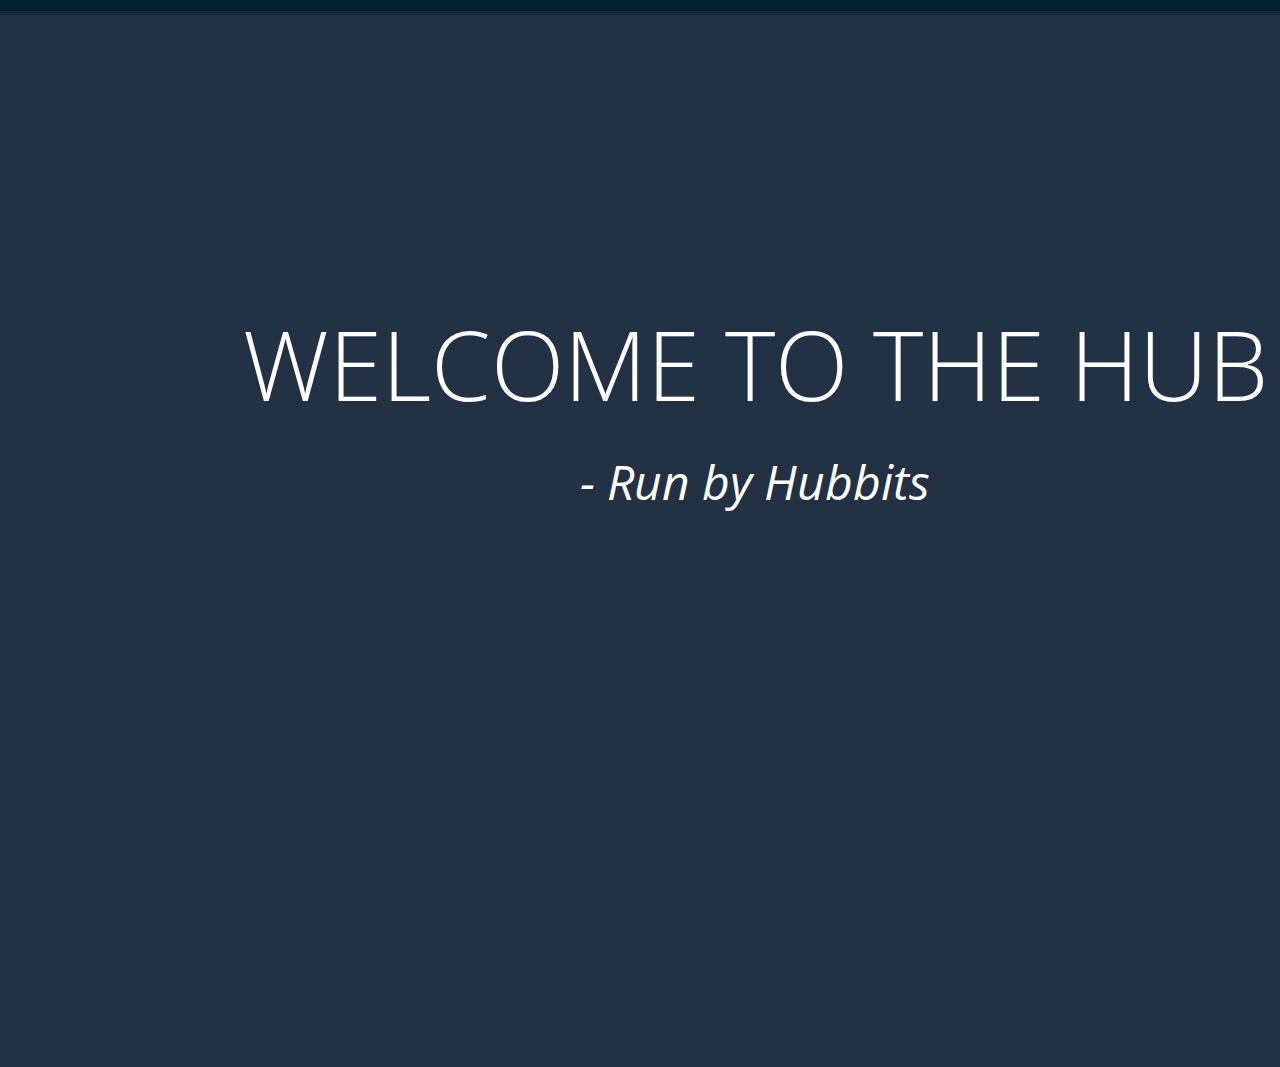
==== TheHub/index.html @ 23f6824a "Adding The Hub Signboard" ====
<!DOCTYPE html>
<html lang="en-US">
   <head>
      <meta charset="UTF-8">
      <meta name="viewport" content="width=device-width" />
      <title>WELCOME TO SERVICE INNOVATION LAB</title>
      <link rel="stylesheet" href="css/components.css">
      <link rel="stylesheet" href="css/responsee.css">
      <link rel="stylesheet" href="owl-carousel/owl.carousel.css">
      <link rel="stylesheet" href="owl-carousel/owl.theme.css">
      <!-- CUSTOM STYLE -->
      <link rel="stylesheet" href="css/template-style.css">
      <link href='http://fonts.googleapis.com/css?family=Open+Sans:400,300,600,700,800&subset=latin,latin-ext' rel='stylesheet' type='text/css'>
      <script type="text/javascript" src="js/jquery-1.8.3.min.js"></script>
      <script type="text/javascript" src="js/jquery-ui.min.js"></script>
      <script type="text/javascript" src="js/modernizr.js"></script>
      <script type="text/javascript" src="js/responsee.js"></script>
      <script type="text/javascript" src="js/template-scripts.js"></script>


      <!--[if lt IE 9]>
	      <script src="http://html5shiv.googlecode.com/svn/trunk/html5.js"></script>
        <script src="http://css3-mediaqueries-js.googlecode.com/svn/trunk/css3-mediaqueries.js"></script>
      <![endif]-->
   </head>
   <body class="size-1140">

 <!-- VIDEO FOR DEMO -->
<!--    <iframe width="820" height="615"
      src="https://www.youtube.com/embed/4ecvhmOAw84?autoplay=1">
    </iframe> -->

      <!-- TOP NAV WITH LOGO -->
      <header>
         <div id="topbar">
            <div class="line">
               <div class="s-12 m-6 l-6">
                  <!-- <p>CONTACT US: <strong>0800 200 200</strong> | <strong>contact@sampledomain.com</strong></p> -->
               </div>
               <div class="s-12 m-6 l-6">
                  <div class="social right">
                     <!-- <a><i class="icon-facebook_circle"></i></a> <a><i class="icon-twitter_circle"></i></a> <a><i class="icon-google_plus_circle"></i></a> <a><i class="icon-instagram_circle"></i></a> -->
                  </div>
               </div>
            </div>
         </div>
      </header>
      <section>
         <!-- CAROUSEL -->
         <div id="carousel">
            <div id="owl-demo" class="owl-carousel owl-theme">
               <div class="item">
                  <img src="img/turquoise.png" height= "420" width= "420">
                  <div class="line">
                     <div class="text hide-s">
                        <!--<div class="line">
                          <div class="prev-arrow hide-s hide-m">
                             <i class="icon-chevron_left"></i>
                          </div>
                          <div class="next-arrow hide-s hide-m">
                             <i class="icon-chevron_right"></i>
                          </div>
                        </div>-->
                        <h2>WELCOME TO THE HUB</h2>
                        <p>- Run by Hubbits</p>
                     </div>
                  </div>
               </div>
               <!-- <div class="item">
                  <img src="img/turquoise.png" height= "420" width= "420">
				                   <div class="line">
                     <div class="text hide-s">
                        <h2>Prototyping new ways of working across government</h2>
                     </div> -->
                  </div>
               </div>
            </div>
         </div>
		        <!-- FOOTER -->
      <!-- <footer>
         <div class="line">
            <div class="s-12 l-6">
               <p>Copyright 2017, Level 3</p>
            </div>
         </div>
      </footer> -->
      <script type="text/javascript" src="owl-carousel/owl.carousel.js"></script>
      <script type="text/javascript">
         jQuery(document).ready(function($) {
            var theme_slider = $("#owl-demo");
            $("#owl-demo").owlCarousel({
                navigation: false,
                slideSpeed: 700,
                paginationSpeed: 700,
                autoPlay: 10000,
                addClassActive: true,
             // transitionStyle: "fade",
                singleItem: true
            });
            $("#owl-demo2").owlCarousel({
                slideSpeed: 700,
                autoPlay: true,
                navigation: true,
                navigationText: ["&#xf007","&#xf006"],
                pagination: false,
                singleItem: true
            });

            // Custom Navigation Events
            /*  $(".next-arrow").click(function() {
                theme_slider.trigger('owl.next');
            })
            $(".prev-arrow").click(function() {
                theme_slider.trigger('owl.prev');
            }) */
        });
      </script>
   </body>
</html>
---- TheHub/css/components.css ----
/*
 * Components CSS - v3 - 2015-08-22
 * http://www.myresponsee.com
 * Copyright 2015, Vision Design - graphic zoo
 * Free to use under the MIT license.
*/
/* Tabs */
.tab-item {
  background: none repeat scroll 0 0 #fff;
  display: none;
  padding: 1.25em 0;
}
.tab-item.tab-active {
  display: block;
}
.tab-content > .tab-label {
  display: none;
}
.tab-nav > .tab-label {
  float:left;
}
a.tab-label, a.tab-label:link, a.tab-label:visited, a.tab-label:hover {
  background: none repeat scroll 0 0 #262626;
  color: #fff;
  margin-right: 1px;
  padding: 0.625em 1.25em;
  transition: background 0.20s linear 0s;
  -o-transition: background 0.20s linear 0s;
  -ms-transition: background 0.20s linear 0s;
  -moz-transition: background 0.20s linear 0s;
  -webkit-transition: background 0.20s linear 0s;
}
a.tab-label:hover,a.tab-label.active-btn {
  background: none repeat scroll 0 0 #999;
}
.tab-label.active-btn {
  cursor: default;
}
.tab-content {
  text-align: left;
}
@media screen and (max-width:768px) {    
  .tab-nav > .tab-label {
    margin: 0.5px 0;
    width: 100%;
  }
}
/* Custom forms */
form.customform input, form.customform select, form.customform textarea, form.customform button {
 font-size:0.9em;
 font-family:inherit;
 margin-bottom:1.25em;
} 
form.customform input, form.customform select {height: 2.7em;}
form.customform input, form.customform textarea, form.customform select { 
 background: none repeat scroll 0 0 #F5F5F5;
 transition: background 0.20s linear 0s;
 -o-transition: background 0.20s linear 0s;
 -ms-transition: background 0.20s linear 0s;
 -moz-transition: background 0.20s linear 0s;
 -webkit-transition: background 0.20s linear 0s;
}
form.customform input:hover, form.customform textarea:hover, form.customform select:hover, form.customform input:focus, form.customform textarea:focus, form.customform select:focus {background: none repeat scroll 0 0 #fff;}
form.customform input, form.customform textarea, form.customform select {
 background: none repeat scroll 0 0 #F5F5F5;
 border: 1px solid #E0E0E0;
 padding: 0.625em;
 width: 100%;
}
form.customform input[type="file"] {
 border: 1px solid #E0E0E0;
 height: auto;
 max-height: 2.7em;
 min-height: 2.7em;
 padding: 0.4em;
 width: 100%;
}
form.customform input[type="radio"], form.customform input[type="checkbox"] {
 margin-right: 0.625em;
 width:auto;
 padding:0;
 height:auto;
}
form.customform option {padding: 0.625em;}
form.customform select[multiple="multiple"] {height: auto;}
form.customform button {
 width: 100%;
 background: none repeat scroll 0 0 #444;
 border: 0 none;
 color: #fff;
 height: 2.7em;
 padding: 0.625em;
 cursor:pointer;
 width: 100%;
 transition: background 0.20s linear 0s;
 -o-transition: background 0.20s linear 0s;
 -ms-transition: background 0.20s linear 0s;
 -moz-transition: background 0.20s linear 0s;
 -webkit-transition: background 0.20s linear 0s;
}	
form.customform button:hover {background: none repeat scroll 0 0 #666;}
/* Icon font - MFG labs */
@font-face {
  font-family: 'mfg';
    src: url('../font/mfglabsiconset-webfont.eot');
    src: url('../font/mfglabsiconset-webfont.svg#mfg_labs_iconsetregular') format('svg'),
   		   url('../font/mfglabsiconset-webfont.eot?#iefix') format('embedded-opentype'),
         url('../font/mfglabsiconset-webfont.woff') format('woff'),
         url('../font/mfglabsiconset-webfont.ttf') format('truetype');
    font-weight: normal;
    font-style: normal;
}
i, .icon {
  font-family: 'mfg';
  font-size: 1em;
  font-style: normal;
  font-weight: normal;
  color:#e3e3e3;
}
.icon2x {font-size: 2em;}
.icon3x {font-size: 3em;}
.gradient {
  color: #999;
  text-shadow: 1px 1px 1px rgba(27, 27, 27, 0.19);
  transition: all 0.1s ease-in-out 0s;
}
.gradient:hover, .gradient .current {
  color: #eee;
  text-shadow: 0 0 3px rgba(255, 255, 255, 0.25);
}
.icon-cloud:before { content: "\2601"; }
.icon-at:before { content: "\0040"; }
.icon-plus:before { content: "\002B"; }
.icon-minus:before { content: "\2212"; }
.icon-arrow_up:before { content: "\2191"; }
.icon-arrow_down:before { content: "\2193"; }
.icon-arrow_right:before { content: "\2192"; }
.icon-arrow_left:before { content: "\2190"; }
.icon-chevron_down:before { content: "\f004"; }
.icon-chevron_up:before { content: "\f005"; }
.icon-chevron_right:before { content: "\f006"; }
.icon-chevron_left:before { content: "\f007"; }
.icon-reorder:before { content: "\f008"; }
.icon-list:before { content: "\f009"; }
.icon-reorder_square:before { content: "\f00a"; }
.icon-reorder_square_line:before { content: "\f00b"; }
.icon-coverflow:before { content: "\f00c"; }
.icon-coverflow_line:before { content: "\f00d"; }
.icon-pause:before { content: "\f00e"; }
.icon-play:before { content: "\f00f"; }
.icon-step_forward:before { content: "\f010"; }
.icon-step_backward:before { content: "\f011"; }
.icon-fast_forward:before { content: "\f012"; }
.icon-fast_backward:before { content: "\f013"; }
.icon-cloud_upload:before { content: "\f014"; }
.icon-cloud_download:before { content: "\f015"; }
.icon-data_science:before { content: "\f016"; }
.icon-data_science_black:before { content: "\f017"; }
.icon-globe:before { content: "\f018"; }
.icon-globe_black:before { content: "\f019"; }
.icon-math_ico:before { content: "\f01a"; }
.icon-math:before { content: "\f01b"; }
.icon-math_black:before { content: "\f01c"; }
.icon-paperplane_ico:before { content: "\f01d"; }
.icon-paperplane:before { content: "\f01e"; }
.icon-paperplane_black:before { content: "\f01f"; }
.icon-color_balance:before { content: "\f020"; }
.icon-star:before { content: "\2605"; }
.icon-star_half:before { content: "\f022"; }
.icon-star_empty:before { content: "\2606"; }
.icon-star_half_empty:before { content: "\f024"; }
.icon-reload:before { content: "\f025"; }
.icon-heart:before { content: "\2665"; }
.icon-heart_broken:before { content: "\f028"; }
.icon-hashtag:before { content: "\f029"; }
.icon-reply:before { content: "\f02a"; }
.icon-retweet:before { content: "\f02b"; }
.icon-signin:before { content: "\f02c"; }
.icon-signout:before { content: "\f02d"; }
.icon-download:before { content: "\f02e"; }
.icon-upload:before { content: "\f02f"; }
.icon-placepin:before { content: "\f031"; }
.icon-display_screen:before { content: "\f032"; }
.icon-tablet:before { content: "\f033"; }
.icon-smartphone:before { content: "\f034"; }
.icon-connected_object:before { content: "\f035"; }
.icon-lock:before { content: "\F512"; }
.icon-unlock:before { content: "\F513"; }
.icon-camera:before { content: "\F4F7"; }
.icon-isight:before { content: "\f039"; }
.icon-video_camera:before { content: "\f03a"; }
.icon-random:before { content: "\f03b"; }
.icon-message:before { content: "\F4AC"; }
.icon-discussion:before { content: "\f03d"; }
.icon-calendar:before { content: "\F4C5"; }
.icon-ringbell:before { content: "\f03f"; }
.icon-movie:before { content: "\f040"; }
.icon-mail:before { content: "\2709"; }
.icon-pen:before { content: "\270F"; }
.icon-settings:before { content: "\9881"; }
.icon-measure:before { content: "\f044"; }
.icon-vector:before { content: "\f045"; }
.icon-vector_pen:before { content: "\2712"; }
.icon-mute_on:before { content: "\f047"; }
.icon-mute_off:before { content: "\f048"; }
.icon-home:before { content: "\2302"; }
.icon-sheet:before { content: "\f04a"; }
.icon-arrow_big_right:before { content: "\21C9"; }
.icon-arrow_big_left:before { content: "\21C7"; }
.icon-arrow_big_down:before { content: "\21CA"; }
.icon-arrow_big_up:before { content: "\21C8"; }
.icon-dribbble_circle:before { content: "\f04f"; }
.icon-dribbble:before { content: "\f050"; }
.icon-facebook_circle:before { content: "\f051"; }
.icon-facebook:before { content: "\f052"; }
.icon-git_circle_alt:before { content: "\f053"; }
.icon-git_circle:before { content: "\f054"; }
.icon-git:before { content: "\f055"; }
.icon-octopus:before { content: "\f056"; }
.icon-twitter_circle:before { content: "\f057"; }
.icon-twitter:before { content: "\f058"; }
.icon-google_plus_circle:before { content: "\f059"; }
.icon-google_plus:before { content: "\f05a"; }
.icon-linked_in_circle:before { content: "\f05b"; }
.icon-linked_in:before { content: "\f05c"; }
.icon-instagram:before { content: "\f05d"; }
.icon-instagram_circle:before { content: "\f05e"; }
.icon-mfg_icon:before { content: "\f05f"; }
.icon-xing:before { content: "\F532"; }
.icon-xing_circle:before { content: "\F533"; }
.icon-mfg_icon_circle:before { content: "\f060"; }
.icon-user:before { content: "\f061"; }
.icon-user_male:before { content: "\f062"; }
.icon-user_female:before { content: "\f063"; }
.icon-users:before { content: "\f064"; }
.icon-file_open:before { content: "\F4C2"; }
.icon-file_close:before { content: "\f067"; }
.icon-file_alt:before { content: "\f068"; }
.icon-file_close_alt:before { content: "\f069"; }
.icon-attachment:before { content: "\f06a"; }
.icon-check:before { content: "\2713"; }
.icon-cross_mark:before { content: "\274C"; }
.icon-cancel_circle:before { content: "\F06E"; }
.icon-check_circle:before { content: "\f06d"; }
.icon-magnifying:before { content: "\F50D"; }
.icon-inbox:before { content: "\f070"; }
.icon-clock:before { content: "\23F2"; }
.icon-stopwatch:before { content: "\23F1"; }
.icon-hourglass:before { content: "\231B"; }
.icon-trophy:before { content: "\f074"; }
.icon-unlock_alt:before { content: "\F075"; }
.icon-lock_alt:before { content: "\F510"; }
.icon-arrow_doubled_right:before { content: "\21D2"; }
.icon-arrow_doubled_left:before { content: "\21D0"; }
.icon-arrow_doubled_down:before { content: "\21D3"; }
.icon-arrow_doubled_up:before { content: "\21D1"; }
.icon-link:before { content: "\f07B"; }
.icon-warning:before { content: "\2757"; }
.icon-warning_alt:before { content: "\2755"; }
.icon-magnifying_plus:before { content: "\f07E"; }
.icon-magnifying_minus:before { content: "\f07F"; }
.icon-white_question:before { content: "\2754"; }
.icon-black_question:before { content: "\2753"; }
.icon-stop:before { content: "\f080"; }
.icon-share:before { content: "\f081"; }
.icon-eye:before { content: "\f082"; }
.icon-trash_can:before { content: "\f083"; }
.icon-hard_drive:before { content: "\f084"; }
.icon-information_black:before { content: "\f085"; }
.icon-information_white:before { content: "\f086"; }
.icon-printer:before { content: "\f087"; }
.icon-letter:before { content: "\f088"; }
.icon-soundcloud:before { content: "\f089"; }
.icon-soundcloud_circle:before { content: "\f08A"; }
.icon-anchor:before { content: "\2693"; }
.icon-female_sign:before { content: "\2640"; }
.icon-male_sign:before { content: "\2642"; }
.icon-joystick:before { content: "\F514"; }
.icon-high_voltage:before { content: "\26A1"; }
.icon-fire:before { content: "\F525"; }
.icon-newspaper:before { content: "\F4F0"; }
.icon-chart:before { content: "\F526"; }
.icon-spread:before { content: "\F527"; }
.icon-spinner_1:before { content: "\F528"; }
.icon-spinner_2:before { content: "\F529"; }
.icon-chart_alt:before { content: "\F530"; }
.icon-label:before { content: "\F531"; }
.icon-brush:before { content: "\E000"; }
.icon-refresh:before { content: "\E001"; }
.icon-node:before { content: "\E002"; }
.icon-node_2:before { content: "\E003"; }
.icon-node_3:before { content: "\E004"; }
.icon-link_2_nodes:before { content: "\E005"; }
.icon-link_3_nodes:before { content: "\E006"; }
.icon-link_loop_nodes:before { content: "\E007"; }
.icon-node_size:before { content: "\E008"; }
.icon-node_color:before { content: "\E009"; }
.icon-layout_directed:before { content: "\E010"; }
.icon-layout_radial:before { content: "\E011"; }
.icon-layout_hierarchical:before { content: "\E012"; }
.icon-node_link_direction:before { content: "\E013"; }
.icon-node_link_short_path:before { content: "\E014"; }
.icon-node_cluster:before { content: "\E015"; }
.icon-display_graph:before { content: "\E016"; }
.icon-node_link_weight:before { content: "\E017"; }
.icon-more_node_links:before { content: "\E018"; }
.icon-node_shape:before { content: "\E00A"; }
.icon-node_icon:before { content: "\E00B"; }
.icon-node_text:before { content: "\E00C"; }
.icon-node_link_text:before { content: "\E00D"; }
.icon-node_link_color:before { content: "\E00E"; }
.icon-node_link_shape:before { content: "\E00F"; }
.icon-credit_card:before { content: "\F4B3"; }
.icon-disconnect:before { content: "\F534"; }
.icon-graph:before { content: "\F535"; }
.icon-new_user:before { content: "\F536"; }
---- TheHub/css/responsee.css ----
/*
 * Responsee CSS - v3 - 2015-08-22
 * http://www.myresponsee.com
 * Copyright 2015, Vision Design - graphic zoo
 * Free to use under the MIT license.
*/
* {  
  -webkit-box-sizing:border-box;
	-moz-box-sizing:border-box;
	box-sizing:border-box;
	margin:0;	
  }
body {
	background:none repeat scroll 0 0 #d3d3d3;
	font-size:100%;
  font-family:"Open Sans",Arial,sans-serif;
  color:#444;
  }
h1, h2, h3, h4, h5, h6 {
  color:#444;
  font-weight: normal;
  margin:0.2em 0 0.2em 0;    
}
h1 {font-size:2.4em;}
h2 {font-size:2em;}  
h3 {font-size:1.6em;}  
h4 {font-size:1.2em;}  
h5 {font-size:1em;}  
h6 {font-size:0.9em;}    
a, a:link, a:visited, a:hover, a:active {
	text-decoration:none;
  color:#444;
	}
img {
  border:0;
  display:block;
	height:auto;
	max-width:100%;
  width:auto;
	}
.owl-item img, .full-img {
  max-width: none;
	width:100%;
	}  
table {
	background:none repeat scroll 0 0 #fff;
	border:1px solid #D0D0D0;
	border-collapse:collapse;
	border-spacing:0;
	text-align:left;
	width:100%;
	}
table tr td, table tr th {padding:0.625em;}
table tfoot, table thead {background:none repeat scroll 0 0 #e0e0e0;}
table tr:nth-of-type(2n) {background:none repeat scroll 0 0 #e0e0e0;}
th {border-right:1px solid #fff;}
td {border-right:1px solid #e0e0e0;}
.size-960 .line {
  margin:0 auto;
  max-width:60em;
  padding:0 0.625em;
}
.size-1140 .line {
  margin:0 auto;
  max-width:71.25em;
  padding:0 0.625em;
}
.size-960.align-content-left .line,.size-1140.align-content-left .line {margin-left:0;}
form {line-height:1.4em;}
nav {
  display:block;
  width:100%;
  background:#262626;
}
.line:after,nav:after,.center:after,.box:after {
  clear:both;
  content:".";
  display:block;
  height:0;
  line-height:0;
  visibility:hidden;
}
.top-nav ul {padding:0;}
.top-nav ul ul {
  position:absolute;
  background:#262626;
}
.top-nav li {
  float:left;
  list-style:none outside none;
  cursor:pointer;
}
.top-nav li a {
  padding:1.25em;
  display:block;
  color:#fff; 
}
.top-nav li ul li a {
  background:none repeat scroll 0 0 #222;
  min-width:100%;
  padding:0.625em;
}
.top-nav li a:hover, .aside-nav li a:hover {background:#999;}
.top-nav li ul {display:none;}
.top-nav li ul li {
  float:none;
  list-style:none outside none;
  min-width:100%;
  padding:0;
}
.top-nav li ul li ul li {
  float:none;
  list-style:none outside none;
  min-width:100%;
  padding:0;
}
.count-number {
  background:none repeat scroll 0 0 #777;
  -webkit-border-radius:10em;
  -moz-border-radius:10em;
  border-radius:10em;
  display:inline-block;
  font-size:0.7em;
  line-height:1.8em;
  margin-left:0.3125em;
  text-align:center;
  width:1.8em;  
  color:#fff; 
  margin-bottom:-0.3125em; 
}
ul.chevron .count-number {display:none;}
ul.chevron .submenu > a:after, ul.chevron .sub-submenu > a:after,ul.chevron .aside-submenu > a:after, ul.chevron .aside-sub-submenu > a:after {
  content:"\f004";
  display:inline-block;
  font-family:mfg;
  font-size:0.7em;
  margin:0 0.625em;
}
.top-nav .active-item a {background:none repeat scroll 0 0 #999;}
.aside-nav > ul > li.active-item > a:link, .aside-nav > ul > li.active-item > a:visited {
  background:none repeat scroll 0 0 #999;
  color:#fff;
} 
@media screen and (min-width:769px) {
  .aside-nav .count-number {
	 margin-left:-1.25em;	
	 float:right;	
  }
  .top-nav li:hover > ul {
	 display:block;
	 z-index:10;
  }  
.top-nav li:hover > ul ul {
    left:100%;
    margin:-2.5em 0;
    width:100%;
  } 
}
.nav-text {display:none;}
.aside-nav li li a, .aside-nav li li.active-item a, .aside-nav li li.aside-sub-submenu li a, 
.aside-nav > ul > li > a, .aside-nav > ul > li.active-item > a:link, .aside-nav > ul > li.active-item > a:visited, .aside-nav li > ul,
.top-nav .active-item a, .top-nav li a, .aside-nav li a, .top-nav li ul li a, .top-nav li a,.top-nav li a, .top-nav li ul li a, .top-nav li ul li ul li a {
  transition:background 0.20s linear 0s;
  -o-transition:background 0.20s linear 0s;
  -ms-transition:background 0.20s linear 0s;
  -moz-transition:background 0.20s linear 0s;
  -webkit-transition:background 0.20s linear 0s;
}
.aside-nav ul {
  background:#e8e8e8; 
  padding:0;
}
.aside-nav li {
  list-style:none outside none;
  cursor:pointer;
}
.aside-nav li a {
  display:block;
  padding:1.25em;
  border-bottom:1px solid #d2d2d2; 
}
.aside-nav > ul > li:last-child a {border-bottom:0 none;}
.aside-nav li > ul {
  height:0;
  display:block;
  position:relative;
  background:#f4f4f4;
  border-left:solid 1px #f2f2f2;
  border-right:solid 1px #f2f2f2;
  overflow:hidden;
}
.aside-nav li ul ul {
  border:0;
  background:#fff;
}
.aside-nav ul ul a {padding:0.625em 1.25em;}
.aside-nav li a:link, .aside-nav li a:visited {color:#333;}
.aside-nav li li a:hover, .aside-nav li li.active-item > a, .aside-nav li li.aside-sub-submenu li a:hover {
  color:#999;
  background:none;
}
.aside-nav > ul > li > a:hover {color:#fff;}
.aside-nav li li a:hover:before, .aside-nav li li.active-item a:before {
  content:"\f006";
  display:inline-block;
  font-family:"mfg";
  font-size:0.6em;
  margin:0 0.625em 0 -1.25em;
  width:0.625em;
}
.aside-nav li li a:link, .aside-nav li li a:visited {background:none;}
.aside-nav .show-aside-ul, .aside-nav .active-aside-item  {
  display:block;  
  height:auto;
}
.padding {
  display:list-item;
  list-style:none outside none;
  padding:10px;
}
.margin {margin:0 -0.625em;}
.line {clear:left;}
.line .line {padding:0;}
.hide-l {display:none;}
.box {
  background:none repeat scroll 0 0 #fff;
  display:block;
  padding:1.25em;
  width:100%;
}
.margin-bottom {margin-bottom:1.25em;}
.s-1, .s-2,.s-five,.s-3, .s-4, .s-5, .s-6, .s-7, .s-8, .s-9, .s-10, .s-11, .s-12, .m-1, .m-2, .m-five, .m-3, .m-4, .m-5, .m-6, .m-7, .m-8, .m-9, .m-10, .m-11, .m-12, .l-1, .l-2, .l-five, .l-3, .l-4, .l-5, .l-6, .l-7, .l-8, .l-9, .l-10, .l-11, .l-12 {
  float:left;
  position:relative;
}
.l-offset-1 {margin-left:8.3333%;}
.l-offset-2 {margin-left:16.6666%;}
.l-offset-five {margin-left:16.6666%;}
.l-offset-3 {margin-left:25%;}
.l-offset-4 {margin-left:33.3333%;}
.l-offset-5 {margin-left:41.6666%;}
.l-offset-6 {margin-left:50%;}
.l-offset-7 {margin-left:58.3333%;}
.l-offset-8 {margin-left:66.6666%;}
.l-offset-9 {margin-left:75%;}
.l-offset-10 {margin-left:83.3333%;}
.l-offset-11 {margin-left:90%;}
.l-offset-12 {margin-left:100%;} 
.s-1 {width:8.3333%;}
.s-2 {width:16.6666%;}
.s-five {width:16.6666%;}
.s-3 {width:25%;}
.s-4 {width:33.3333%;}
.s-5 {width:41.6666%;}
.s-6 {width:50%;}
.s-7 {width:58.3333%;}
.s-8 {width:66.6666%;}
.s-9 {width:75%;}
.s-10 {width:83.3333%;}
.s-11 {width:90%;}
.s-12 {width:100%;}
.margin > .s-1,.margin > .s-2,.margin > .s-five,.margin > .s-3,.margin > .s-4,.margin > .s-5,.margin > .s-6,.margin > .s-7,.margin > .s-8,.margin > .s-9,.margin > .s-10,.margin > .s-11,.margin > .s-12,
.margin > .m-1,.margin > .m-2,.margin > .m-five,.margin > .m-3,.margin > .m-4,.margin > .m-5,.margin > .m-6,.margin > .m-7,.margin > .m-8,.margin > .m-9,.margin > .m-10,.margin > .m-11,.margin > .m-12,
.margin > .l-1,.margin > .l-2,.margin > .l-five,.margin > .l-3,.margin > .l-4,.margin > .l-5,.margin > .l-6,.margin > .l-7,.margin > .l-8,.margin > .l-9,.margin > .l-10,.margin > .l-11,.margin > .l-12 {padding:0 0.625em;}
.m-1 {width:8.3333%;}
.m-2 {width:16.6666%;}
.m-five {width:20%;}
.m-3 {width:25%;}
.m-4 {width:33.3333%;}
.m-5 {width:41.6666%;}
.m-6 {width:50%;}
.m-7 {width:58.3333%;}
.m-8 {width:66.6666%;}
.m-9 {width:75%;}
.m-10 {width:83.3333%;}
.m-11 {width:90%;}
.m-12 {width:100%;}
.l-1 {width:8.3333%;}
.l-2 {width:16.6666%;}
.l-five {width:20%;}
.l-3 {width:25%;}
.l-4 {width:33.3333%;}
.l-5 {width:41.6666%;}
.l-6 {width:50%;}
.l-7 {width:58.3333%;}
.l-8 {width:66.6666%;}
.l-9 {width:75%;}
.l-10 {width:83.3333%;}
.l-11 {width:90%;}
.l-12 {width:100%;}
.right {float:right;} 
@media screen and (max-width:768px) {
.size-960 {max-width:768px;}
.size-1140 {max-width:768px;}
.hide-l {display:block;}
.hide-s {display:block;}
.hide-m {display:none;}
nav {
  display:block;
  cursor:pointer;
  line-height:3em;
}
.top-nav li a {background:none repeat scroll 0 0 #4a4a4a;}
.top-nav > ul {
  height:0;
  max-width:100%;
  overflow:hidden;
  position:relative;
  z-index:999;
}
.top-nav > ul.show-menu {height:auto;}
.top-nav ul ul {
  left:0;
  margin-top:0;
  position:relative;
  right:0;
} 
.top-nav li ul li a {min-width:100%;}
.top-nav li {
  float:none;
  list-style:none outside none;
  padding:0;
}
.top-nav li a {
  border-top:1px solid #333;
  color:#fff;
  display:block;
  padding:0.625em;
  text-decoration:none;
}
.top-nav li ul li a {border-top:1px solid #878787;}
.top-nav li ul li ul li a {border-top:1px solid #989898;}
.top-nav li a:hover {
  background:none repeat scroll 0 0 #8b8b8b;
  color:#fff;
}
.top-nav li ul,.top-nav li ul li ul {
  display:block;  
  overflow:hidden; 
  height:0;   
} 
.top-nav > ul ul.show-ul {
  display:block;
  height:auto;  
}
.top-nav li ul li a {
  background:none repeat scroll 0 0 #9d9d9d;
  padding:0.625em;
}
.top-nav li ul li ul li a {
  background:none repeat scroll 0 0 #d7d7d7;
  color:#222;
}
.nav-text {
  color:#fff;
  display:block;
  font-size:1.2em;
  line-height:3em;
  margin-right:0.625em;
  max-width:100%;
  text-align:right;
  vertical-align:middle;
}
.nav-text:after {
  content:"\f008";
  font-family:"mfg";
  font-size:1.1em;
  margin-left:0.5em;
  text-align:right;
}
.l-offset-1,.l-offset-2,.l-offset-five,.l-offset-3,.l-offset-4,.l-offset-5,.l-offset-6,.l-offset-7,.l-offset-8,.l-offset-9,.l-offset-10,.l-offset-11,.l-offset-12{margin-left:0;}
.m-offset-1 {margin-left:8.3333%;}
.m-offset-2 {margin-left:16.6666%;}
.m-offset-five {margin-left:16.6666%;}
.m-offset-3 {margin-left:25%;}
.m-offset-4 {margin-left:33.3333%;}
.m-offset-5 {margin-left:41.6666%;}
.m-offset-6 {margin-left:50%;}
.m-offset-7 {margin-left:58.3333%;}
.m-offset-8 {margin-left:66.6666%;}
.m-offset-9 {margin-left:75%;}
.m-offset-10 {margin-left:83.3333%;}
.m-offset-11 {margin-left:90%;}
.m-offset-12 {margin-left:100%;} 
.l-1 {width:8.3333%;}
.l-2 {width:16.6666%;}
.l-five {width:20%;}
.l-3 {width:25%;}
.l-4 {width:33.3333%;}
.l-5 {width:41.6666%;}
.l-6 {width:50%;}
.l-7 {width:58.3333%;}
.l-8 {width:66.6666%;}
.l-9 {width:75%;}
.l-10 {width:83.3333%;}
.l-11 {width:90%;}
.l-12 {width:100%;}
.s-1 {width:8.3333%;}
.s-2 {width:16.6666%;}
.s-five {width:20%;}
.s-3 {width:25%;}
.s-4 {width:33.3333%;}
.s-5 {width:41.6666%;}
.s-6 {width:50%;}
.s-7 {width:58.3333%;}
.s-8 {width:66.6666%;}
.s-9 {width:75%;}
.s-10 {width:83.3333%;}
.s-11 {width:90%;}
.s-12 {width:100%}
.m-1 {width:8.3333%;}
.m-2 {width:16.6666%;}
.m-five {width:20%;}
.m-3 {width:25%;}
.m-4 {width:33.3333%;}
.m-5 {width:41.6666%;}
.m-6 {width:50%;}
.m-7 {width:58.3333%;}
.m-8 {width:66.6666%;}
.m-9 {width:75%;}
.m-10 {width:83.3333%;}
.m-11 {width:90%;}
.m-12 {width:100%}
}
@media screen and (max-width:480px) {
.size-960 {max-width:480px;}
.size-1140 {max-width:480px;}
.hide-l {display:block;}
.hide-m {display:block;}
.hide-s {display:none;}
.count-number {margin-right:-1.25em;} 
.l-offset-1,.l-offset-2,.l-offset-five,.l-offset-3,.l-offset-4,.l-offset-5,.l-offset-6,.l-offset-7,.l-offset-8,.l-offset-9,.l-offset-10,.l-offset-11,.l-offset-12,
.m-offset-1,.m-offset-2,.m-offset-five,.m-offset-3,.m-offset-4,.m-offset-5,.m-offset-6,.m-offset-7,.m-offset-8,.m-offset-9,.m-offset-10,.m-offset-11,.m-offset-12 {margin-left:0;}
.s-offset-1 {margin-left:8.3333%;}
.s-offset-2 {margin-left:16.6666%;}
.s-offset-five {margin-left:16.6666%;}
.s-offset-3 {margin-left:25%;}
.s-offset-4 {margin-left:33.3333%;}
.s-offset-5 {margin-left:41.6666%;}
.s-offset-6 {margin-left:50%;}
.s-offset-7 {margin-left:58.3333%;}
.s-offset-8 {margin-left:66.6666%;}
.s-offset-9 {margin-left:75%;}
.s-offset-10 {margin-left:83.3333%;}
.s-offset-11 {margin-left:90%;}
.s-offset-12 {margin-left:100%;} 
.l-1 {width:8.3333%;}
.l-2 {width:16.6666%;}
.l-five {width:20%;}
.l-3 {width:25%;}
.l-4 {width:33.3333%;}
.l-5 {width:41.6666%;}
.l-6 {width:50%;}
.l-7 {width:58.3333%;}
.l-8 {width:66.6666%;}
.l-9 {width:75%;}
.l-10 {width:83.3333%;}
.l-11 {width:90%;}
.l-12 {width:100%;}
.m-1 {width:8.3333%;}
.m-2 {width:16.6666%;}
.m-five {width:20%;}
.m-3 {width:25%;}
.m-4 {width:33.3333%;}
.m-5 {width:41.6666%;}
.m-6 {width:50%;}
.m-7 {width:58.3333%;}
.m-8 {width:66.6666%;}
.m-9 {width:75%;}
.m-10 {width:83.3333%;}
.m-11 {width:90%;}
.m-12 {width:100%}
.s-1 {width:8.3333%;}
.s-2 {width:16.6666%;}
.s-five {width:20%;}
.s-3 {width:25%;}
.s-4 {width:33.3333%;}
.s-5 {width:41.6666%;}
.s-6 {width:50%;}
.s-7 {width:58.3333%;}
.s-8 {width:66.6666%;}
.s-9 {width:75%;}
.s-10 {width:83.3333%;}
.s-11 {width:90%;}
.s-12 {width:100%}
}  
.center {
  float:none;
  margin:0 auto;
  display:block;
}
---- TheHub/css/template-style.css ----
a.white-btn {
	border: 1px solid #fff;
	border-radius: 3px;
	color: #fff;
	display: block;
	font-size: 0.85em;
	margin-top: 1.25em;
	padding: 0.625em 1.25em;
	transition: all 0.20s linear 0s;
	-o-transition: all 0.20s linear 0s;
	-ms-transition: all 0.20s linear 0s;
	-moz-transition: all 0.20s linear 0s;
	-webkit-transition: all 0.20s linear 0s;
}
a.white-btn:hover {
	background: none repeat scroll 0 0 rgba(255, 255, 255, 0.1);
}
a.color-btn, form.customform button.color-btn {
	background: none;
	border: 1px solid #001925;
	border-radius: 3px;
	color: #001925;
	display: block;
	font-size: 0.85em;
	padding: 0.625em 1.25em;
	transition: all 0.20s linear 0s;
	-o-transition: all 0.20s linear 0s;
	-ms-transition: all 0.20s linear 0s;
	-moz-transition: all 0.20s linear 0s;
	-webkit-transition: all 0.20s linear 0s;
}
a.color-btn:hover, form.customform button.color-btn:hover {
	border: 1px solid #92c500;
	color: #92c500;
}
#topbar {
	background: none repeat scroll 0 0 #012232;
	border-bottom: 1px solid #001925;
	padding: 0.3125em 0;
}
#topbar p {
	color: #fff;
	font-size: 0.75em;
	opacity: 0.5;
	position: relative;
	top: 2px;
}
#topbar p strong {
	font-weight: 600;
}
#topbar i {
	color: #ffffff;
	font-size: 1.1em;
	opacity: 0.5;
	transition: all 0.20s linear 0s;
	-o-transition: all 0.20s linear 0s;
	-ms-transition: all 0.20s linear 0s;
	-moz-transition: all 0.20s linear 0s;
	-webkit-transition: all 0.20s linear 0s;
}
#topbar i:hover {
	color: #3300C5;
	cursor: pointer;
	opacity: 1;
}
nav {
	background: none repeat scroll 0 0 #00283a;
}
header {
	border-bottom: 4px solid rgba(0, 40, 58, 0.53);
	position: fixed;
	width: 100%;
	z-index: 10;
}
p.logo {
	color: #fff;
	font-size: 1.7em;
	font-weight: 300;
	position: relative;
	text-transform: uppercase;
	top: 0.625em;
}
p.logo strong {
	font-weight: 700;
}
.top-nav li a {
	border-top: 2px solid #00283a;
	color: #fff;
	font-size: 0.80em;
	font-weight: 600;
	padding: 2.1em 1.5em 2.5em;
	text-transform: uppercase;
	transition: all 0.20s linear 0s;
	-o-transition: all 0.20s linear 0s;
	-ms-transition: all 0.20s linear 0s;
	-moz-transition: all 0.20s linear 0s;
	-webkit-transition: all 0.20s linear 0s;
}
.top-nav li a:hover, .top-nav li.active-item a {
	background: none repeat scroll 0 0 #00283a;
	border-top: 2px solid #92c500;
	color: #92c500;
	position: relative;
}
#carousel .text {
	position:fixed;
	top: 27%;
	left: 18%;
	z-index: 10;
}
.item {
	overflow: hidden;
	width: 100%;
}
.prev-arrow, .next-arrow {
	background: none repeat scroll 0 0 #00283a;
	cursor: pointer;
	float: left;
	height: 30px;
	line-height: 30px;
	margin-right: 1px;
	text-align: center;
	width: 30px;
}
#carousel .text h2 {

	background: none repeat scroll 0 0 #233145;
	color: #fff;
	display: inline-block;
	font-size: 6em;
	font-weight: 300;
	margin: 0px 0;
	margin-left: auto;
	margin-right: auto;
	max-width:1200px;
	padding: 10px 10px;
	width: 100%;
	text-align: center;
}
#carousel .text p {
	background: none repeat scroll 0 0 #233145;
	display: inline-block;
	color: #fff;
	max-width: 1200px;
  font-size: 3em;
	font-style: italic;
	padding: 10px 20px;
	width: 100%;
	text-align: center;
}
#carousel .owl-theme .owl-controls {
	background: none repeat scroll 0 0 rgba(0, 40, 58, 0.53);
	bottom: 0;
	margin: 0;
	padding: 0.625em 0;
	position: absolute;
	width: 100%;
}
.owl-theme .owl-controls .owl-page span {
	background: none repeat scroll 0 0 rgba(0, 0, 0, 0);
	border: 3px solid rgba(0, 40, 58, 0.57);
	height: 18px;
	margin: 0 0.3125em;
	opacity: 1;
	width: 18px;
}
.owl-theme .owl-controls .owl-page.active span, .owl-theme .owl-controls.clickable .owl-page:hover span {
	background: none repeat scroll 0 0 #92c500;
}
#first-block {
	background: none repeat scroll 0 0 #3300C5;
	padding: 3em 2em;
	text-align: center;
}
#first-block h1 {
	color: #fff;
	font-size: 2em;
	font-weight: 300;
	margin-top: 0;
}
#first-block p {
	color: #3300C5;
	font-size: 0.85em;
}
#features {
	background: none repeat scroll 0 0 #fff;
	box-shadow: 0 0 10px 0 rgba(0, 0, 0, 0.5);
	padding: 6em 2em;
	position: relative;
	text-align: center;
	z-index: 2;
}
#features i {
	background: none repeat scroll 0 0 #3300C5;
	border-radius: 100px;
	box-shadow: 0 0 2px 0 rgba(0, 0, 0, 0.3) inset;
	color: #fff;
	display: inline-block;
	font-size: 2em;
	height: 100px;
	line-height: 100px;
	text-align: center;
	width: 100px;
}
#features h2 {
	font-size: 1em;
	font-weight: 600;
	margin: 1.25em 0;
	text-transform: uppercase;
}
#features p {
	color: #777;
	font-size: 0.85em;
	line-height: 1.5em;
}
#about-us {
	background: none repeat scroll 0 0 #00283a;
	clear: both;
}
#about-us:after {
	clear: both;
	content: ".";
	display: block;
	height: 0;
	line-height: 0;
	visibility: hidden;
}
#about-us article {
	padding: 4em;
}
article h2 {
	font-size: 4em;
	font-weight: 900;
	letter-spacing: -2px;
	line-height: 0.9;
	margin: 0 0 0.625em 0
}
article h1, article h2, article h3, article h4, article h5, article h6 {
	color: #fff;
}
.media-container {
  overflow: hidden;
}
.media-container video, .media-container img {
  display: block;
  height: 100%;
  max-width: none;
  min-width: 100%;
  width: auto;
}
article p, article li {
	color: #fff;
	font-size: 0.85em;
	opacity: 0.7;
}
article ul {
	padding: 1.25em 0;
}
article ul li {
	list-style-type: none;
	margin: 0.625em 0;
	padding: 0 0 0 1em;
}
article ul li:before {
	background: #00283a none repeat scroll 0 0;
	color: #fff;
	content: "\f006";
	display: inline-block;
	font-family: "mfg";
	font-size: 0.8em;
	height: 20px;
	line-height: 20px;
	margin-left: -1em;
	margin-right: 0.625em;
	text-align: center;
	width: 20px;
}
.about-us-icons i {
	border: 2px solid #92c500;
	border-radius: 100px;
	color: #92c500;
	display: block;
	float: left;
	font-size: 1.6em;
	height: 60px;
	line-height: 60px;
	margin-right: 0.625em;
	text-align: center;
	width: 60px;
}
.about-us-icons {
	display: block;
	margin-top: 2em;
}
h2.section-title:after {
	background: #dedede none repeat scroll 0 0;
	content: "";
	display: block;
	height: 1px;
	margin: 0.31225em auto 0;
	position: relative;
	width: 100px;
}
h2.section-title {
	color: #dedede;
	font-size: 3.8em;
	font-weight: 700;
	letter-spacing: -1px;
	margin: 0 0 1.25em;
	text-align: center;
	text-transform: uppercase;
}
#our-work {
	background: none repeat scroll 0 0 #fff;
	box-shadow: 0 0 10px 0 rgba(0, 0, 0, 0.5);
	padding: 6em 2em;
	position: relative;
	z-index: 2;
}
.tab-item {
	background: #fff none repeat scroll 0 0;
	margin-top: 1.25em;
	padding: 1.25em 0;
}
.our-work-container {
	display: block;
	height: 100%;
	position: relative;
}
.our-work-text {
	background: #00283a none repeat scroll 0 0;
	bottom: 0;
	display: block;
	left: 0;
	opacity: 0;
	padding: 1.25em;
	position: absolute;
	right: 0;
	text-align: center;
	transition: opacity 0.20s linear 0s;
	-o-transition: opacityd 0.20s linear 0s;
	-ms-transition: opacity 0.20s linear 0s;
	-moz-transition: opacity 0.20s linear 0s;
	-webkit-transition: opacity 0.20s linear 0s;
	width: 100%;
}
.our-work-container:hover > .our-work-text {
	opacity: 1;
}
.our-work-text h4 {
	color: #fff;
	font-size: 1em;
	font-weight: 600;
}
.our-work-text p {
	color: #fff;
	font-size: 0.8em;
	opacity: 0.7;
}
.tab-nav {
	display: table;
}
a.tab-label, a.tab-label:link, a.tab-label:visited {
	background: #00283a none repeat scroll 0 0;
	color: #fff;
	display: block;
	font-size: 1em;
	padding: 0.625em 1.25em;
	transition: all 0.20s linear 0s;
	-o-transition: all 0.20s linear 0s;
	-ms-transition: all 0.20s linear 0s;
	-moz-transition: all 0.20s linear 0s;
	-webkit-transition: all 0.20s linear 0s;
}
a.tab-label:hover, a.tab-label.active-btn {
	background: #92c500;
	color: #fff;
}
#services {
	background: #6f9600 none repeat scroll 0 0;
	box-shadow: 0 0 10px 0 rgba(0, 0, 0, 0.5);
	padding: 6em 2em;
}
#services h2 {
	color: #fff;
	margin: 0 0 1.25em;
}
#services h2.section-title:after {
	background: #fff none repeat scroll 0 0;
}
#services i {
	background: none repeat scroll 0 0 #fff;
	border-radius: 80px;
	color: #6f9600;
	display: block;
	float: left;
	font-size: 1.8em;
	height: 80px;
	line-height: 80px;
	margin-right: 0.625em;
	text-align: center;
	width: 80px;
}
.service-text {
	display: table;
	position: relative;
}
#services h3 {
	color: #fff;
	font-size: 1em;
	font-weight: 700;
	text-transform: uppercase;
}
#services p {
	color: #fff;
	font-size: 0.8em;
}
#latest-news {
	background: #f3f3f3 none repeat scroll 0 0;
	box-shadow: 0px -10px 9px -11px rgba(0, 0, 0, 0.5);
	padding: 6em 2em;
	position: relative;
	z-index: 3;
}
.news-date {
	background: #6f9600 none repeat scroll 0 0;
	clear: both;
	color: #fff;
	display: block;
	float: none;
	min-height: 118px;
	padding: 0.625em 0;
	text-align: center;
	width: 100%;
}
.day {
	font-size: 2.5em;
	font-weight: 700;
}
.month, .year {
	font-size: 0.85em;
}
.news-text {
	background: #fff none repeat scroll 0 0;
	border-bottom: 1px solid #e0e0e0;
	border-right: 1px solid #e0e0e0;
	border-top: 1px solid #e0e0e0;
	min-height: 118px;
	padding: 0.625em 1.25em;
}
.news-text p {
	color: #777;
	font-size: 0.85em;
}
#contact {
	background: none repeat scroll 0 0 #fff;
	box-shadow: 0 0 10px 0 rgba(0, 0, 0, 0.5);
	padding: 6em 2em;
	position: relative;
	z-index: 2;
}
#contact input, #contact textarea {
	background: none repeat scroll 0 0 rgba(0, 0, 0, 0);
	border-radius: 3px;
}
form.customform button.color-btn {
	height: auto;
	margin-top: 0;
}
#contact h2 {
	margin: 0 0 1.25em;
}
#contact h3 {
	color: #92c500;
	font-size: 1em;
	font-weight: 700;
	margin: 0 0 0.625em;
	text-transform: uppercase;
}
#contact p {
	font-size: 0.85em;
	font-style: normal;
	line-height: 2em;
}
#contact p strong {
	font-weight: 700;
}
#contact i {
	background: #e0e0e0 none repeat scroll 0 0;
	border-radius: 30px;
	color: #fff;
	display: inline-block;
	line-height: 26px;
	margin: 0.625em;
	text-align: center;
	width: 26px;
}
#map-block {
  filter: url('data:image/svg+xml;utf8,<svg xmlns="http://www.w3.org/2000/svg"><filter id="g"><feColorMatrix type="matrix" values="0.3 0.3 0.3 0 0 0.3 0.3 0.3 0 0 0.3 0.3 0.3 0 0 0 0 0 1 0"/></filter></svg>#g');
  -webkit-filter: grayscale(100%);
  filter: grayscale(100%);
  filter: progid:DXImageTransform.Microsoft.BasicImage(grayScale=1);
}
footer {
	background: none repeat scroll 0 0 #00283a;
	padding: 3.5em 0;
}
footer p, footer a:visited, footer a, footer a:hover {
	color: #6c7c84;
	font-size: 0.8em;
}
@media screen and (max-width: 768px) {
  header {
  	position: relative;
  }
  .top-nav li a {
  	background: #05374e none repeat scroll 0 0;
  }
  #carousel .text {
  	font-size: 0.8em;
  	top: 20%;
  }
  .owl-controls.clickable {
  	display: none!important;
  }
  .right {
  	float: none;
  }
  .social.right {
  	float: right;
  }
  #about-us article {
  	padding: 4em 2.5em;
  }
}
@media screen and (max-width: 480px) {
  #topbar {
  	line-height: 1.625em;
  	text-align: center;
  }
  .social.right {
  	float: none;
  }
  p.logo, p.nav-text {
  	text-align: center;
  }
}
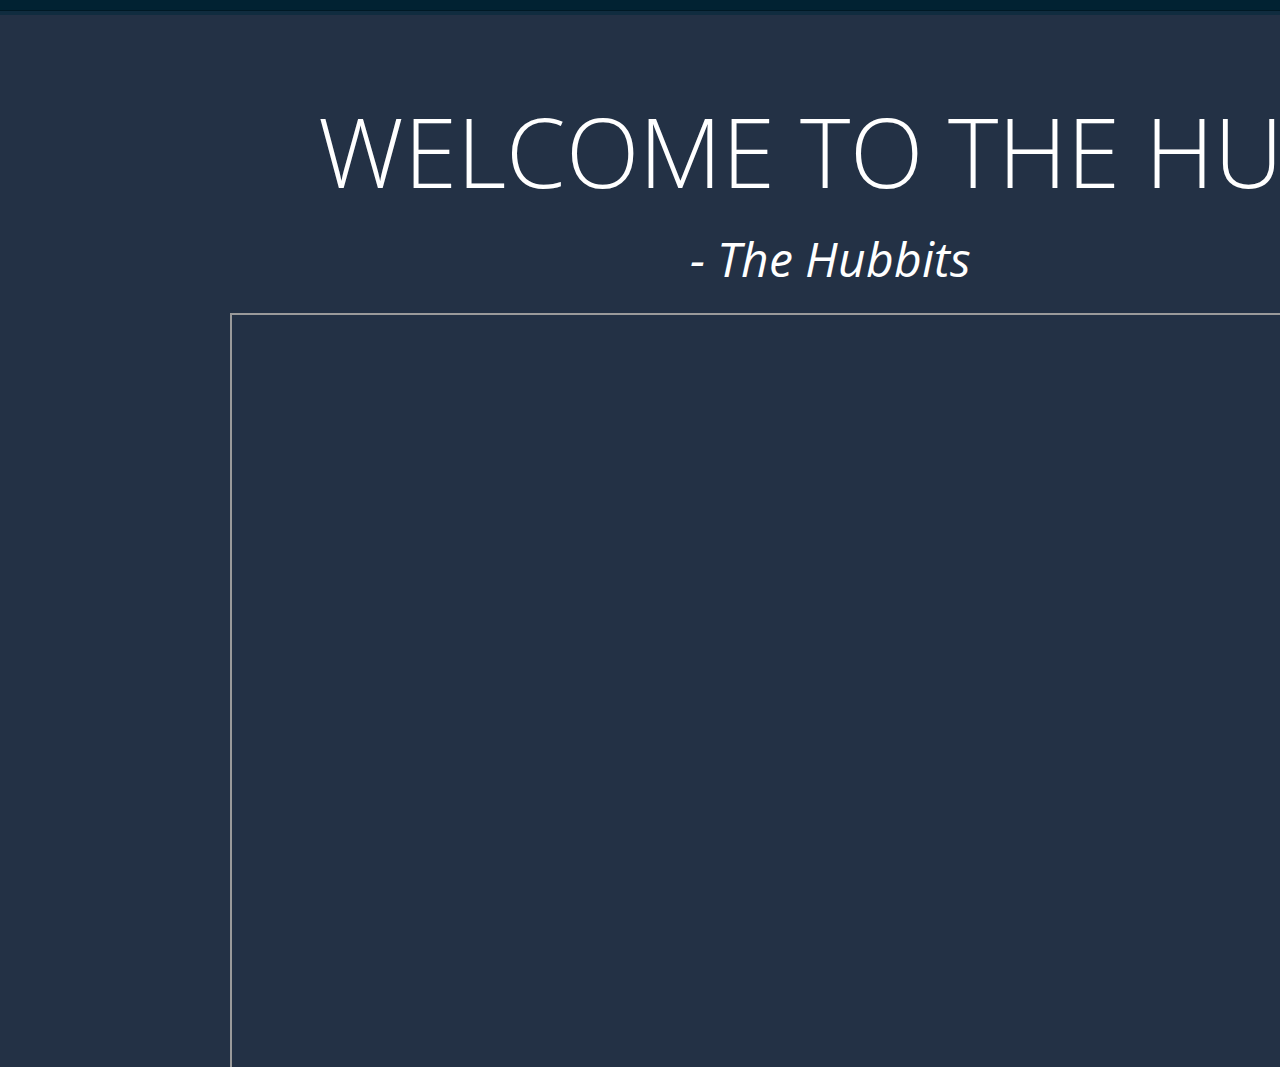
==== commit 5393c0d1: "Added iFrame to live cricket score and updates CSS" ====
--- a/TheHub/index.html
+++ b/TheHub/index.html
@@ -62,7 +62,9 @@
                           </div>
                         </div>-->
                         <h2>WELCOME TO THE HUB</h2>
-                        <p>- Run by Hubbits</p>
+                        <p>- The Hubbits</p>
+                        <p></p>
+                        <iframe src="http://www.espncricinfo.com/new-zealand-v-south-africa-2016-17/engine/match/1020041.html" width="1300" height="1000" align="left"></iframe>
                      </div>
                   </div>
                </div>
@@ -76,6 +78,8 @@
                </div>
             </div>
          </div>
+
+
 		        <!-- FOOTER -->
       <!-- <footer>
          <div class="line">
--- a/TheHub/css/responsee.css
+++ b/TheHub/css/responsee.css
@@ -4,11 +4,11 @@
  * Copyright 2015, Vision Design - graphic zoo
  * Free to use under the MIT license.
 */
-* {  
+* {
   -webkit-box-sizing:border-box;
 	-moz-box-sizing:border-box;
 	box-sizing:border-box;
-	margin:0;	
+	margin:0;
   }
 body {
 	background:none repeat scroll 0 0 #d3d3d3;
@@ -19,14 +19,14 @@
 h1, h2, h3, h4, h5, h6 {
   color:#444;
   font-weight: normal;
-  margin:0.2em 0 0.2em 0;    
+  margin:0.2em 0 0.2em 0;
 }
 h1 {font-size:2.4em;}
-h2 {font-size:2em;}  
-h3 {font-size:1.6em;}  
-h4 {font-size:1.2em;}  
-h5 {font-size:1em;}  
-h6 {font-size:0.9em;}    
+h2 {font-size:2em;}
+h3 {font-size:1.6em;}
+h4 {font-size:1.2em;}
+h5 {font-size:1em;}
+h6 {font-size:0.9em;}
 a, a:link, a:visited, a:hover, a:active {
 	text-decoration:none;
   color:#444;
@@ -41,7 +41,7 @@
 .owl-item img, .full-img {
   max-width: none;
 	width:100%;
-	}  
+	}
 table {
 	background:none repeat scroll 0 0 #fff;
 	border:1px solid #D0D0D0;
@@ -93,7 +93,7 @@
 .top-nav li a {
   padding:1.25em;
   display:block;
-  color:#fff; 
+  color:#fff;
 }
 .top-nav li ul li a {
   background:none repeat scroll 0 0 #222;
@@ -124,9 +124,9 @@
   line-height:1.8em;
   margin-left:0.3125em;
   text-align:center;
-  width:1.8em;  
-  color:#fff; 
-  margin-bottom:-0.3125em; 
+  width:1.8em;
+  color:#fff;
+  margin-bottom:-0.3125em;
 }
 ul.chevron .count-number {display:none;}
 ul.chevron .submenu > a:after, ul.chevron .sub-submenu > a:after,ul.chevron .aside-submenu > a:after, ul.chevron .aside-sub-submenu > a:after {
@@ -140,24 +140,24 @@
 .aside-nav > ul > li.active-item > a:link, .aside-nav > ul > li.active-item > a:visited {
   background:none repeat scroll 0 0 #999;
   color:#fff;
-} 
+}
 @media screen and (min-width:769px) {
   .aside-nav .count-number {
-	 margin-left:-1.25em;	
-	 float:right;	
+	 margin-left:-1.25em;
+	 float:right;
   }
   .top-nav li:hover > ul {
 	 display:block;
 	 z-index:10;
-  }  
+  }
 .top-nav li:hover > ul ul {
     left:100%;
     margin:-2.5em 0;
     width:100%;
-  } 
+  }
 }
 .nav-text {display:none;}
-.aside-nav li li a, .aside-nav li li.active-item a, .aside-nav li li.aside-sub-submenu li a, 
+.aside-nav li li a, .aside-nav li li.active-item a, .aside-nav li li.aside-sub-submenu li a,
 .aside-nav > ul > li > a, .aside-nav > ul > li.active-item > a:link, .aside-nav > ul > li.active-item > a:visited, .aside-nav li > ul,
 .top-nav .active-item a, .top-nav li a, .aside-nav li a, .top-nav li ul li a, .top-nav li a,.top-nav li a, .top-nav li ul li a, .top-nav li ul li ul li a {
   transition:background 0.20s linear 0s;
@@ -167,7 +167,7 @@
   -webkit-transition:background 0.20s linear 0s;
 }
 .aside-nav ul {
-  background:#e8e8e8; 
+  background:#e8e8e8;
   padding:0;
 }
 .aside-nav li {
@@ -177,7 +177,7 @@
 .aside-nav li a {
   display:block;
   padding:1.25em;
-  border-bottom:1px solid #d2d2d2; 
+  border-bottom:1px solid #d2d2d2;
 }
 .aside-nav > ul > li:last-child a {border-bottom:0 none;}
 .aside-nav li > ul {
@@ -210,7 +210,7 @@
 }
 .aside-nav li li a:link, .aside-nav li li a:visited {background:none;}
 .aside-nav .show-aside-ul, .aside-nav .active-aside-item  {
-  display:block;  
+  display:block;
   height:auto;
 }
 .padding {
@@ -245,7 +245,7 @@
 .l-offset-9 {margin-left:75%;}
 .l-offset-10 {margin-left:83.3333%;}
 .l-offset-11 {margin-left:90%;}
-.l-offset-12 {margin-left:100%;} 
+.l-offset-12 {margin-left:100%;}
 .s-1 {width:8.3333%;}
 .s-2 {width:16.6666%;}
 .s-five {width:16.6666%;}
@@ -288,7 +288,7 @@
 .l-10 {width:83.3333%;}
 .l-11 {width:90%;}
 .l-12 {width:100%;}
-.right {float:right;} 
+.right {float:right;}
 @media screen and (max-width:768px) {
 .size-960 {max-width:768px;}
 .size-1140 {max-width:768px;}
@@ -314,7 +314,7 @@
   margin-top:0;
   position:relative;
   right:0;
-} 
+}
 .top-nav li ul li a {min-width:100%;}
 .top-nav li {
   float:none;
@@ -335,13 +335,13 @@
   color:#fff;
 }
 .top-nav li ul,.top-nav li ul li ul {
-  display:block;  
-  overflow:hidden; 
-  height:0;   
-} 
+  display:block;
+  overflow:hidden;
+  height:0;
+}
 .top-nav > ul ul.show-ul {
   display:block;
-  height:auto;  
+  height:auto;
 }
 .top-nav li ul li a {
   background:none repeat scroll 0 0 #9d9d9d;
@@ -381,7 +381,7 @@
 .m-offset-9 {margin-left:75%;}
 .m-offset-10 {margin-left:83.3333%;}
 .m-offset-11 {margin-left:90%;}
-.m-offset-12 {margin-left:100%;} 
+.m-offset-12 {margin-left:100%;}
 .l-1 {width:8.3333%;}
 .l-2 {width:16.6666%;}
 .l-five {width:20%;}
@@ -428,7 +428,7 @@
 .hide-l {display:block;}
 .hide-m {display:block;}
 .hide-s {display:none;}
-.count-number {margin-right:-1.25em;} 
+.count-number {margin-right:-1.25em;}
 .l-offset-1,.l-offset-2,.l-offset-five,.l-offset-3,.l-offset-4,.l-offset-5,.l-offset-6,.l-offset-7,.l-offset-8,.l-offset-9,.l-offset-10,.l-offset-11,.l-offset-12,
 .m-offset-1,.m-offset-2,.m-offset-five,.m-offset-3,.m-offset-4,.m-offset-5,.m-offset-6,.m-offset-7,.m-offset-8,.m-offset-9,.m-offset-10,.m-offset-11,.m-offset-12 {margin-left:0;}
 .s-offset-1 {margin-left:8.3333%;}
@@ -443,7 +443,7 @@
 .s-offset-9 {margin-left:75%;}
 .s-offset-10 {margin-left:83.3333%;}
 .s-offset-11 {margin-left:90%;}
-.s-offset-12 {margin-left:100%;} 
+.s-offset-12 {margin-left:100%;}
 .l-1 {width:8.3333%;}
 .l-2 {width:16.6666%;}
 .l-five {width:20%;}
@@ -483,9 +483,9 @@
 .s-10 {width:83.3333%;}
 .s-11 {width:90%;}
 .s-12 {width:100%}
-}  
+}
 .center {
   float:none;
   margin:0 auto;
   display:block;
-}+}
--- a/TheHub/css/template-style.css
+++ b/TheHub/css/template-style.css
@@ -104,7 +104,7 @@
 }
 #carousel .text {
 	position:fixed;
-	top: 27%;
+	top: 7%;
 	left: 18%;
 	z-index: 10;
 }
@@ -144,7 +144,7 @@
 	max-width: 1200px;
   font-size: 3em;
 	font-style: italic;
-	padding: 10px 20px;
+	padding: 0px 0px;
 	width: 100%;
 	text-align: center;
 }
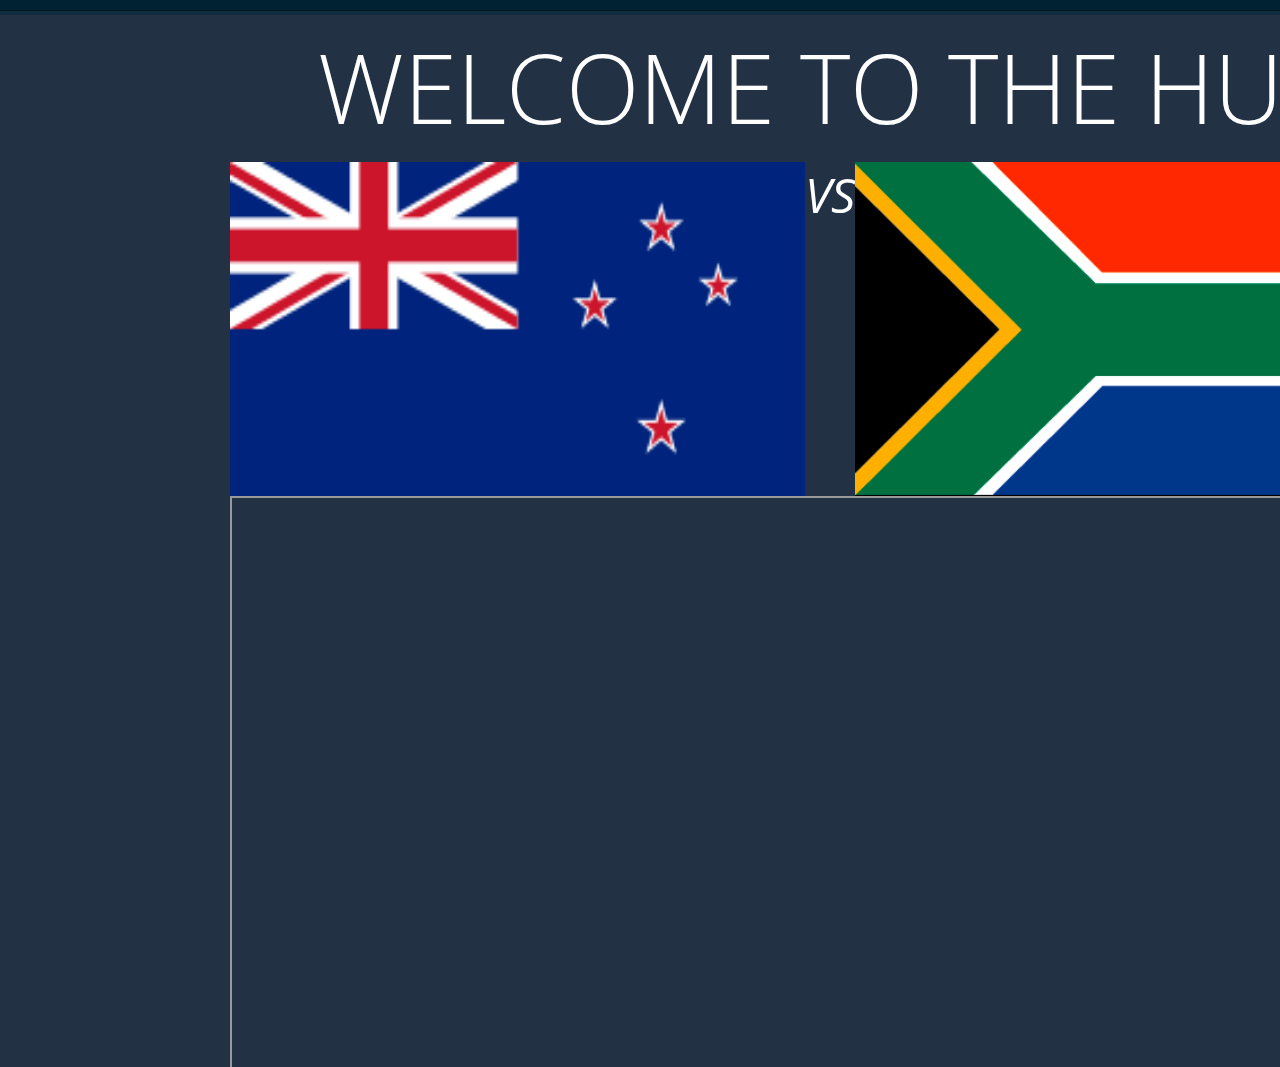
==== commit b8500ae4: "Added flags to the Homepage" ====
--- a/TheHub/index.html
+++ b/TheHub/index.html
@@ -62,7 +62,7 @@
                           </div>
                         </div>-->
                         <h2>WELCOME TO THE HUB</h2>
-                        <p>- The Hubbits</p>
+                        <p><img src="img/NZ.png" height= "102" width= "202"> VS <img src="img/SA.png" height= "102" width= "202"></p>
                         <p></p>
                         <iframe src="http://www.espncricinfo.com/new-zealand-v-south-africa-2016-17/engine/match/1020041.html" width="1300" height="1000" align="left"></iframe>
                      </div>
--- a/TheHub/css/template-style.css
+++ b/TheHub/css/template-style.css
@@ -104,7 +104,7 @@
 }
 #carousel .text {
 	position:fixed;
-	top: 7%;
+	top: 1%;
 	left: 18%;
 	z-index: 10;
 }
@@ -139,7 +139,7 @@
 }
 #carousel .text p {
 	background: none repeat scroll 0 0 #233145;
-	display: inline-block;
+	display: flex;
 	color: #fff;
 	max-width: 1200px;
   font-size: 3em;
